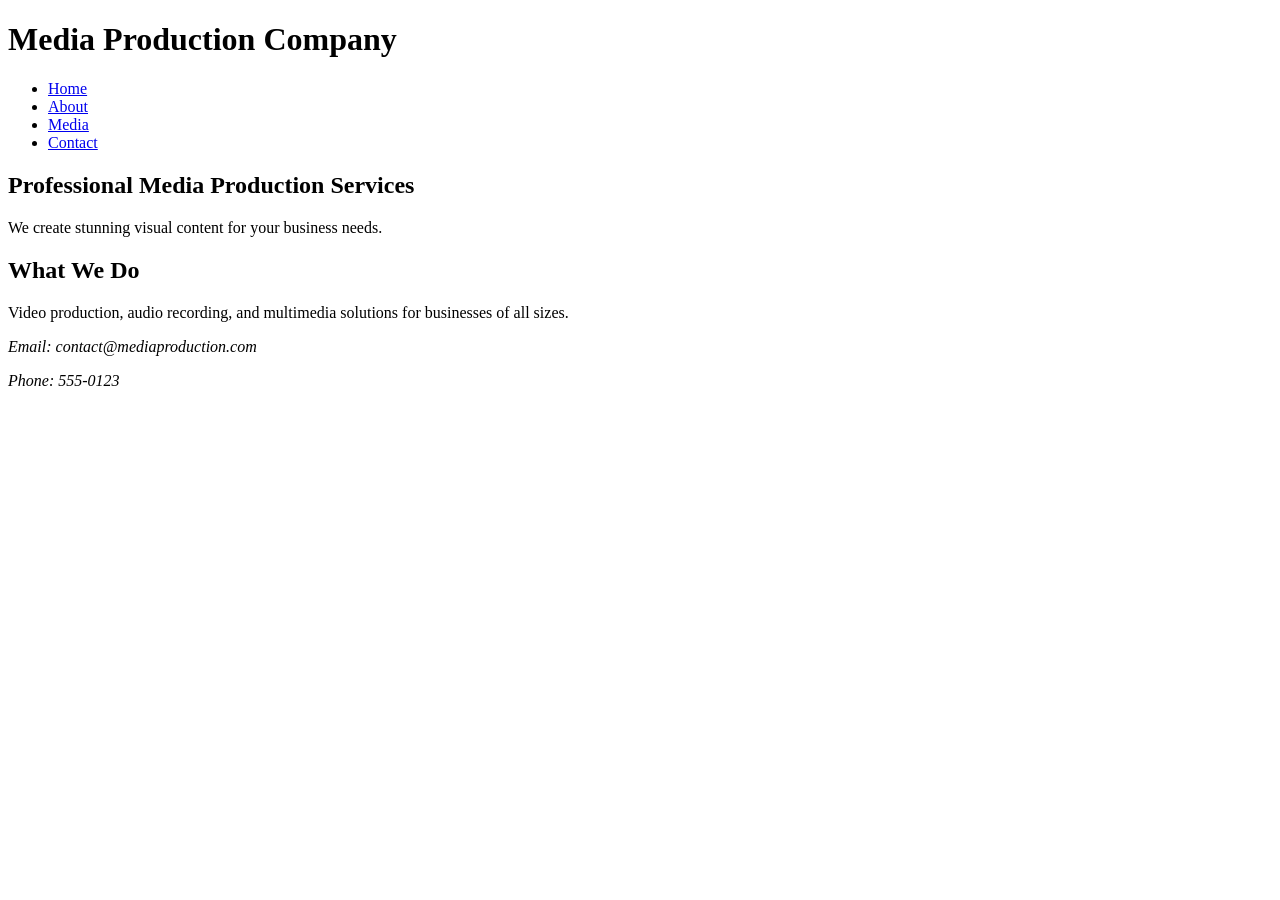
==== index.html @ b28353f6 "fixing html" ====
<!DOCTYPE html>
<html lang="en">
<head>
    <meta charset="UTF-8">
    <meta name="viewport" content="width=device-width, initial-scale=1.0">
    <meta name="description" content="Professional Media Production Services specializing in video production, audio recording, and multimedia solutions.">
    
    <title>Media Production</title>
    <link rel="stylesheet" href="css/styles.css">
</head>
<body>
    <header class="top">
        <h1>Media Production Company</h1>
        <nav class="nav">
            <ul>
                <li><a href="index.html">Home</a></li>
                <li><a href="about.html">About</a></li>
                <li><a href="media.html">Media</a></li>
                <li><a href="contact.html">Contact</a></li>
            </ul>
        </nav>
    </header>

    <main>
    
        <section class="hero">
            <h2>Professional Media Production Services</h2>
            <p>We create stunning visual content for your business needs.</p>
        </section>
        
        <article class="content">
            <h2>What We Do</h2>
            <p>Video production, audio recording, and multimedia solutions for businesses of all sizes.</p>
        </article>
    </main>
    
    <footer class="bottom">
        <address>
            <p>Email: contact@mediaproduction.com</p>
            <p>Phone: 555-0123</p>
        </address>
    </footer>
</body>
</html>
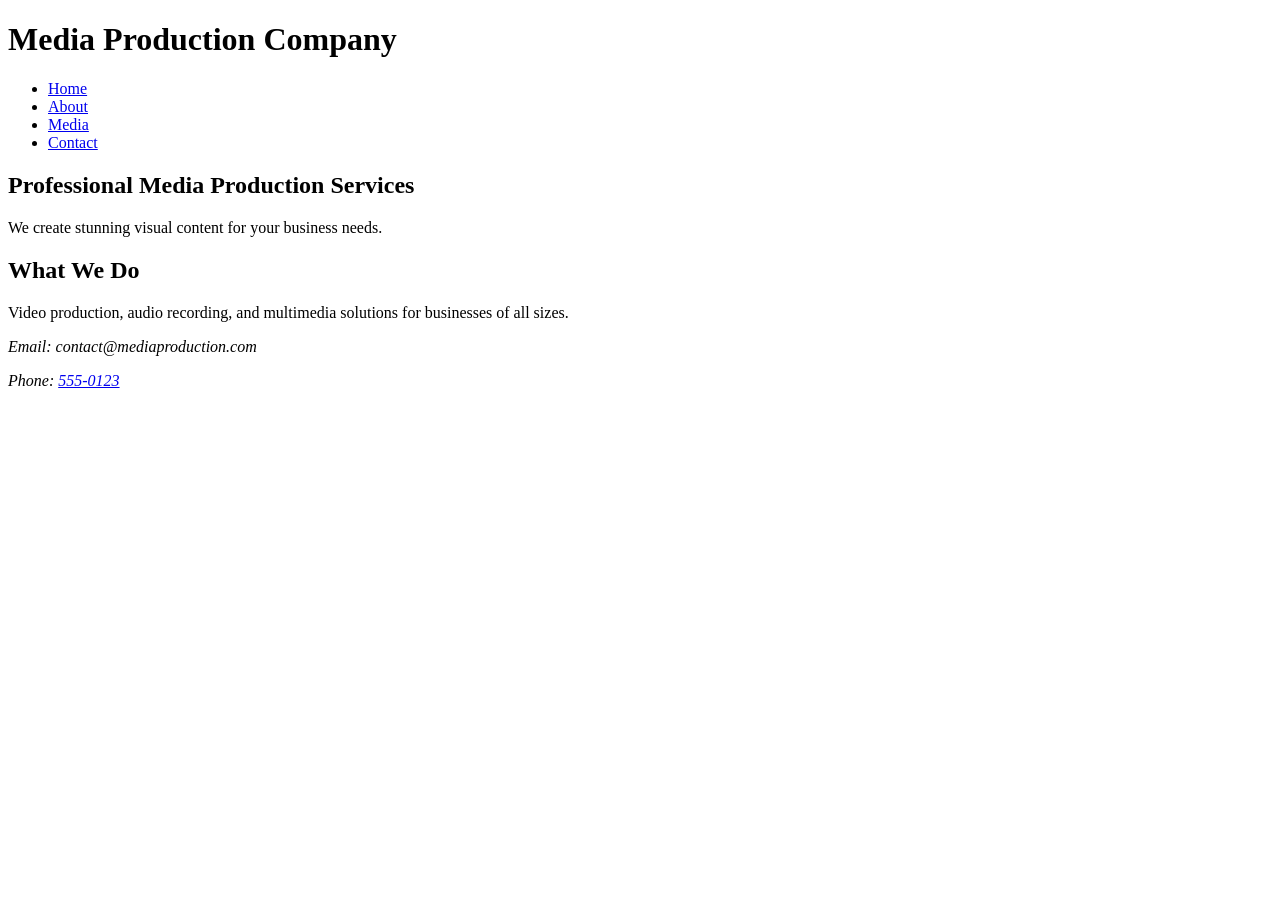
==== commit 168eedba: "put phone number in a href" ====
--- a/index.html
+++ b/index.html
@@ -37,7 +37,7 @@
     <footer class="bottom">
         <address>
             <p>Email: contact@mediaproduction.com</p>
-            <p>Phone: 555-0123</p>
+            <p>Phone: <a href="tel:5550123">555-0123</a></p>
         </address>
     </footer>
 </body>
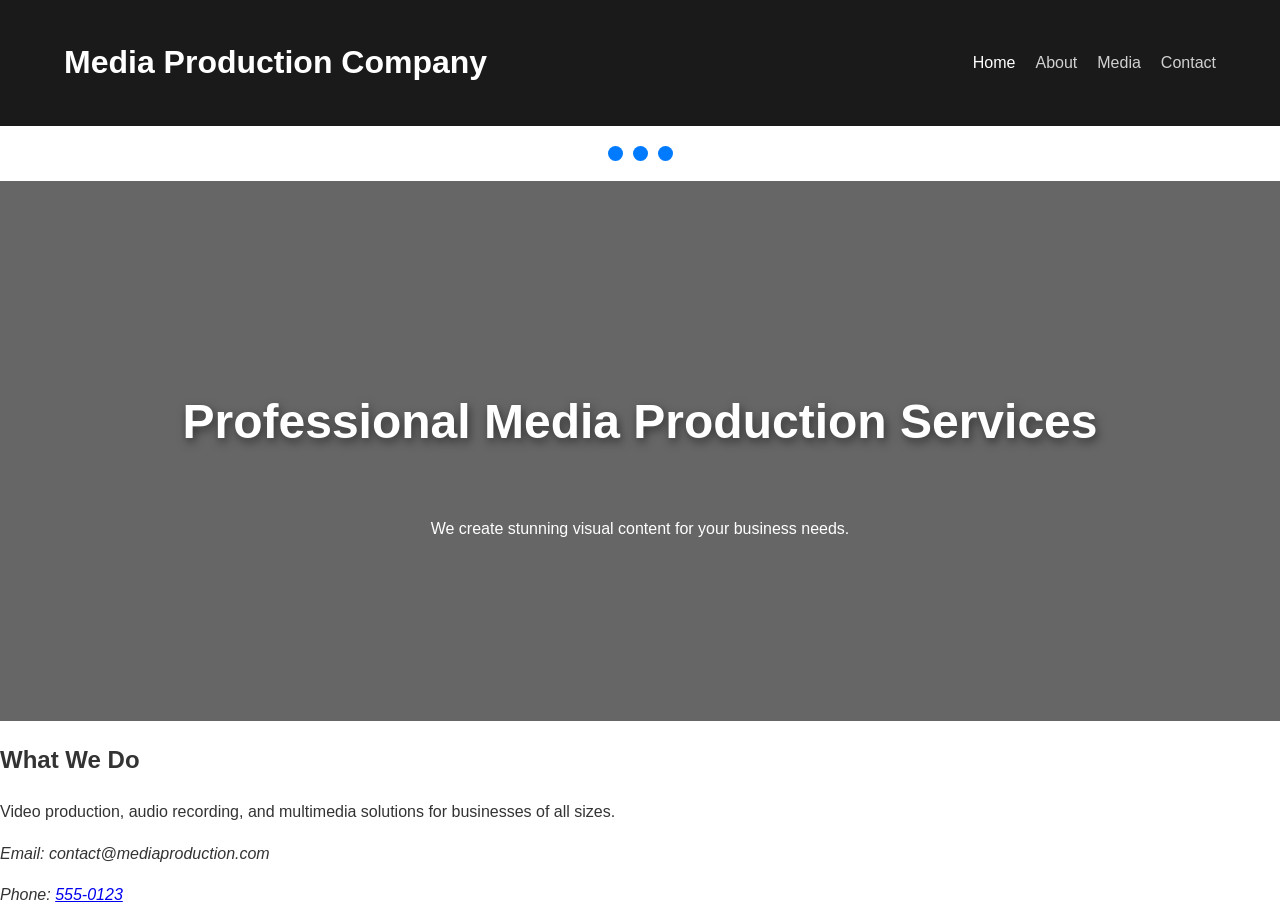
==== commit 2b64c263: "making my directory look better" ====
--- a/index.html
+++ b/index.html
@@ -13,7 +13,7 @@
         <h1>Media Production Company</h1>
         <nav class="nav">
             <ul>
-                <li><a href="index.html">Home</a></li>
+                <li><a href="index.html" class="active">Home</a></li>
                 <li><a href="about.html">About</a></li>
                 <li><a href="media.html">Media</a></li>
                 <li><a href="contact.html">Contact</a></li>
@@ -22,6 +22,11 @@
     </header>
 
     <main>
+        <div class="loader-container">
+            <div class="pulse-loader"></div>
+            <div class="pulse-loader"></div>
+            <div class="pulse-loader"></div>
+        </div>
     
         <section class="hero">
             <h2>Professional Media Production Services</h2>
--- a/css/styles.css
+++ b/css/styles.css
@@ -0,0 +1,236 @@
+/* Basic styles with multiple errors and missing features */
+/* 1. Root Variables & Reset */
+:root {
+    --primary-color: #1a1a1a;
+    --accent-color: #007bff;
+    --text-light: #f4f4f4;
+    --text-dark: #333;
+    --transition-speed: 0.3s;
+}
+
+* {
+    box-sizing: border-box;
+}
+
+body {
+    font-family: 'Segoe UI', Arial, sans-serif;
+    margin: 0;
+    line-height: 1.6;
+    color: var(--text-dark);
+    overflow-x: hidden;
+}
+
+/* 2. Header & Flexbox Navigation (Layout 1) */
+header.top {
+    background-color: var(--primary-color);
+    color: white;
+    padding: 1rem 5%;
+    display: flex; /* Flexbox Implementation */
+    justify-content: space-between;
+    align-items: center;
+    flex-wrap: wrap;
+    position: sticky;
+    top: 0;
+    z-index: 1000;
+}
+
+.nav ul {
+    display: flex;
+    list-style: none;
+    gap: 20px;
+    margin: 0;
+    padding: 0;
+}
+
+/* Selector Types: Attribute & Pseudo-classes */
+.nav a:not(.active) { opacity: 0.8; }
+
+.nav a[href] {
+    color: white;
+    text-decoration: none;
+    font-weight: 500;
+    transition: color var(--transition-speed) ease, transform var(--transition-speed);
+}
+
+.nav a:hover {
+    color: var(--accent-color);
+    transform: scale(1.1); /* Transform 1 */
+}
+
+
+.hero {
+    height: 60vh;
+    display: flex;
+    flex-direction: column;
+    justify-content: center;
+    align-items: center;
+    text-align: center;
+    background: linear-gradient(rgba(0,0,0,0.6), rgba(0,0,0,0.6)), url('../images/hero-bg.jpg') center/cover;
+    color: white;
+    padding: 20px;
+}
+
+.hero h2 {
+    font-size: 3rem;
+    text-shadow: 2px 4px 10px rgba(0,0,0,0.5); /* Text Effect */
+    animation: slideIn 1s ease-out; /* Animation */
+}
+
+.gallery, .testimonial-grid {
+    display: grid;
+    grid-template-columns: repeat(auto-fit, minmax(300px, 1fr)); /* Responsive Grid */
+    gap: 25px;
+    padding: 40px 5%;
+}
+
+figure {
+    margin: 0;
+    overflow: hidden;
+    border-radius: 8px;
+    background: #eee;
+    transition: box-shadow var(--transition-speed);
+}
+
+figure:hover {
+    box-shadow: 0 10px 20px rgba(0,0,0,0.2);
+}
+
+figure img {
+    width: 100%;
+    display: block;
+    transition: transform 0.5s ease;
+}
+
+figure:hover img {
+    transform: rotate(2deg) scale(1.05); /* Transform 2 & 3 */
+}
+
+/* 5. Services Section (Flexbox Layout 2) */
+.services-container {
+    display: flex;
+    justify-content: space-around;
+    flex-wrap: wrap;
+    gap: 20px;
+    padding: 20px;
+}
+
+/* Child Selector & Combination Selectors */
+.services-container > article {
+    flex: 1 1 250px;
+    padding: 20px;
+    border-bottom: 3px solid var(--accent-color);
+    background: #fff;
+}
+
+/* 6. Advanced Selectors & Form Styling */
+fieldset {
+    border: 1px solid #ddd;
+    margin-bottom: 20px;
+    padding: 20px;
+}
+
+input:focus, textarea:focus {
+    outline: 2px solid var(--accent-color); /* Pseudo-class 2 */
+    background-color: #f0f7ff;
+    transition: all 0.2s; /* Transition */
+}
+
+button[type="submit"] {
+    background-color: var(--accent-color);
+    color: white;
+    border: none;
+    padding: 12px 30px;
+    cursor: pointer;
+    border-radius: 5px;
+    font-size: 1rem;
+}
+
+button:active {
+    transform: translateY(2px); 
+}
+
+/* 7. Keyframe Animation */
+@keyframes slideIn {
+    0% { opacity: 0; transform: translateY(-50px); }
+    100% { opacity: 1; transform: translateY(0); }
+}
+
+/* --- BONUS: Creative Pulse Animation --- */
+.loader-container {
+    display: flex;
+    justify-content: center;
+    align-items: center;
+    gap: 10px;
+    padding: 20px;
+}
+
+.pulse-loader {
+    width: 15px;
+    height: 15px;
+    background-color: var(--accent-color);
+    border-radius: 50%;
+    /* Keyframe Animation with 3 steps */
+    animation: pulse-wave 1.2s infinite ease-in-out;
+}
+
+/* Staggering the animation for each dot */
+.pulse-loader:nth-child(2) {
+    animation-delay: 0.2s;
+}
+
+.pulse-loader:nth-child(3) {
+    animation-delay: 0.4s;
+}
+
+@keyframes pulse-wave {
+    0%, 100% {
+        transform: scale(1);
+        opacity: 0.3;
+    }
+    50% {
+        transform: scale(1.5); /* Transform: Scale */
+        opacity: 1;
+        background-color: #0056b3; /* Color shift */
+    }
+}
+
+/* Loading Animation (Bonus)
+.loader {
+    width: 50px;
+    height: 50px;
+    border: 5px solid #f3f3f3;
+    border-top: 5px solid var(--accent-color);
+    border-radius: 50%;
+    animation: spin 1s linear infinite;
+}
+
+@keyframes spin {
+    100% { transform: rotate(360deg); }
+} */
+
+/* 8. Responsive Design (Media Queries) */
+@media (max-width: 768px) {
+    header.top {
+        flex-direction: column;
+        text-align: center;
+    }
+    
+    .nav ul {
+        margin-top: 15px;
+        gap: 10px;
+    }
+
+    .hero h2 {
+        font-size: 2rem;
+    }
+}
+
+/* Using nth-child for zebra striping testimonials */
+.testimonial-grid figure:nth-child(even) {
+    background-color: #f9f9f9;
+}
+
+/* Using :not selector */
+.nav a:not(.active) {
+    opacity: 0.8;
+}
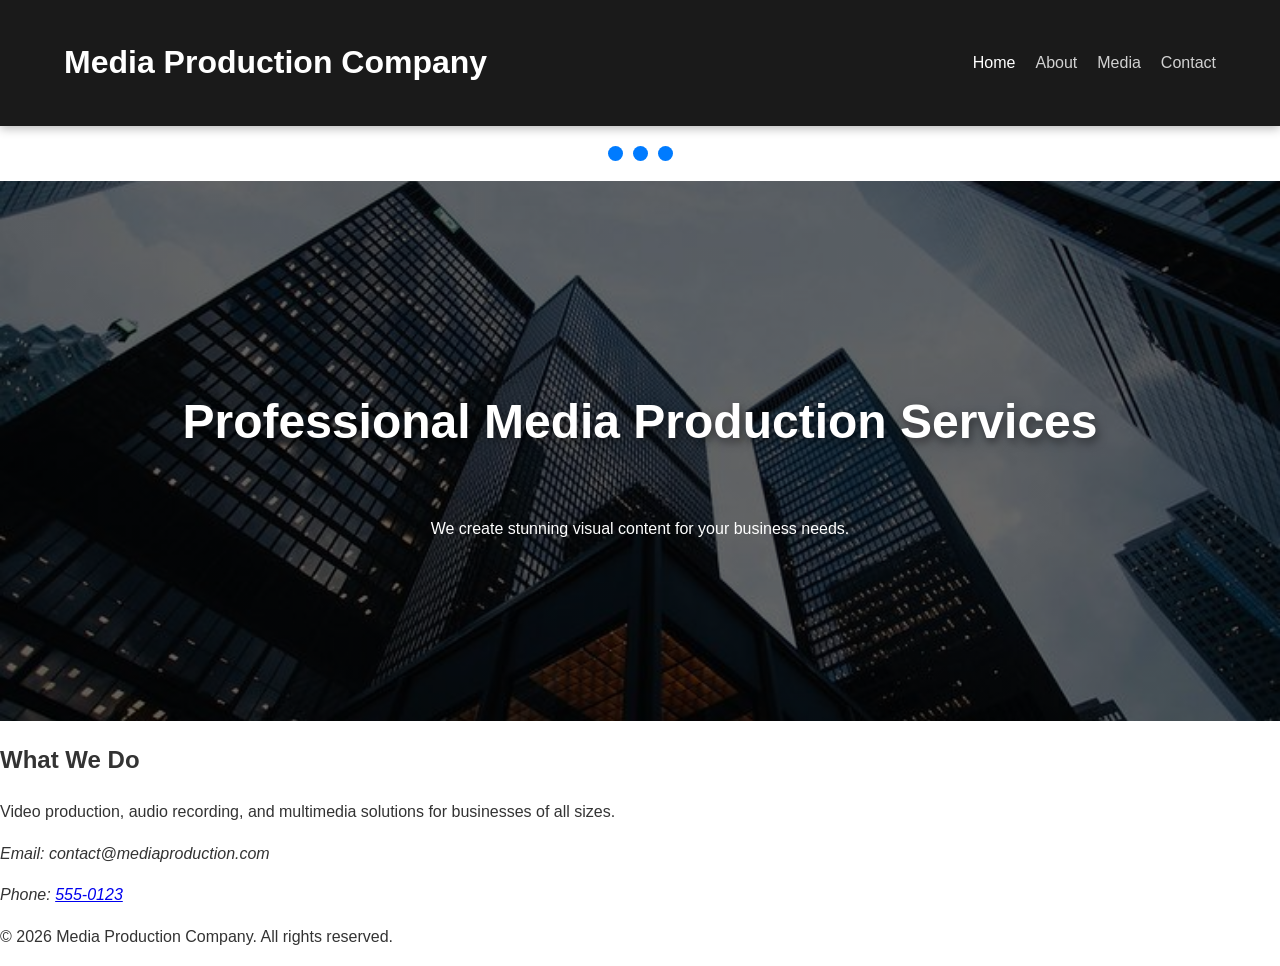
==== commit 7473ae6f: "adding screenshots" ====
--- a/index.html
+++ b/index.html
@@ -44,6 +44,7 @@
             <p>Email: contact@mediaproduction.com</p>
             <p>Phone: <a href="tel:5550123">555-0123</a></p>
         </address>
+        <p>&copy; 2026 Media Production Company. All rights reserved.</p>
     </footer>
 </body>
 </html>
--- a/css/styles.css
+++ b/css/styles.css
@@ -25,13 +25,17 @@
     background-color: var(--primary-color);
     color: white;
     padding: 1rem 5%;
-    display: flex; /* Flexbox Implementation */
+    display: flex;
     justify-content: space-between;
     align-items: center;
     flex-wrap: wrap;
+    
+    /* Sticky Fix */
     position: sticky;
     top: 0;
+    width: 100%;
     z-index: 1000;
+    box-shadow: 0 2px 10px rgba(0,0,0,0.3);
 }
 
 .nav ul {
@@ -194,20 +198,6 @@
     }
 }
 
-/* Loading Animation (Bonus)
-.loader {
-    width: 50px;
-    height: 50px;
-    border: 5px solid #f3f3f3;
-    border-top: 5px solid var(--accent-color);
-    border-radius: 50%;
-    animation: spin 1s linear infinite;
-}
-
-@keyframes spin {
-    100% { transform: rotate(360deg); }
-} */
-
 /* 8. Responsive Design (Media Queries) */
 @media (max-width: 768px) {
     header.top {
